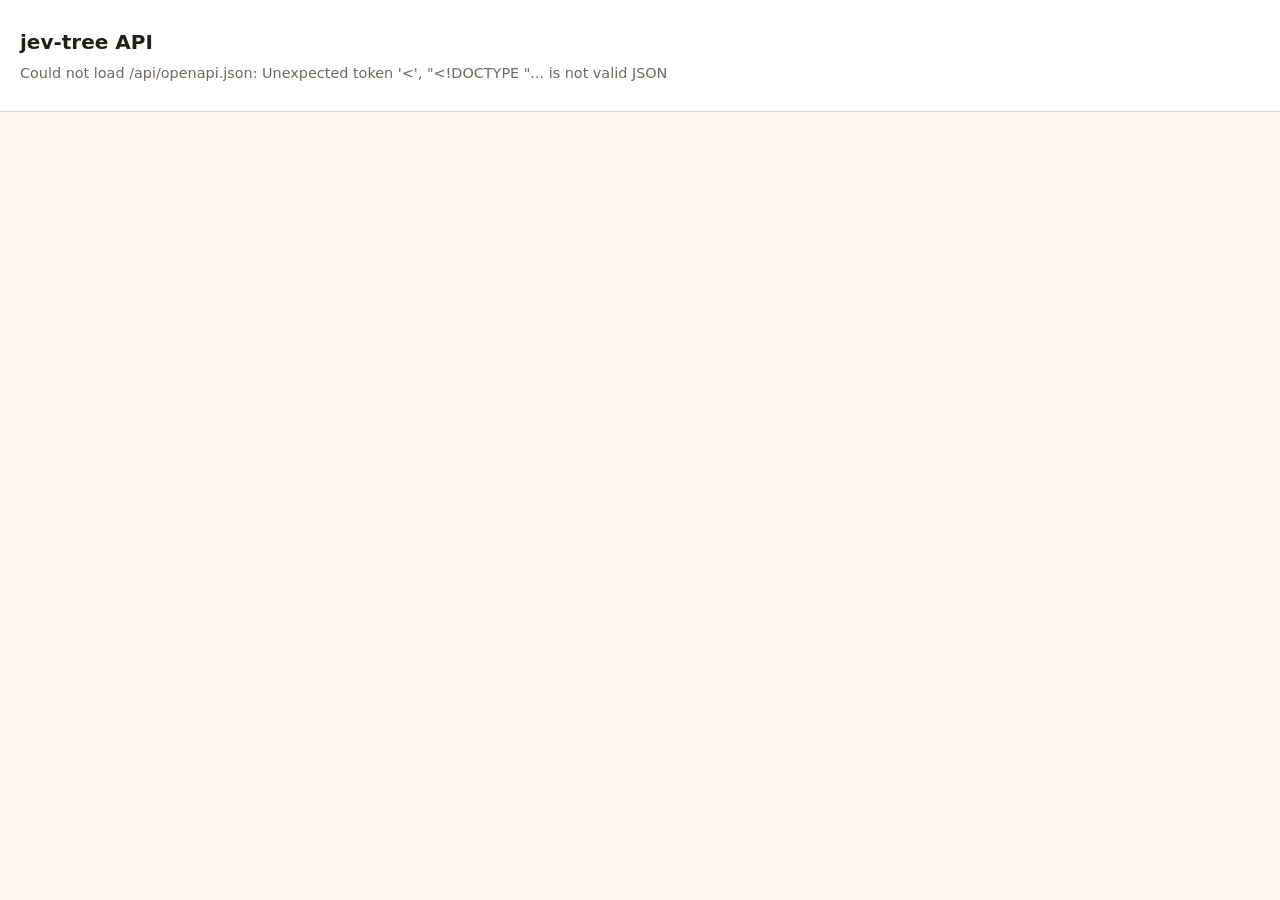
==== static/docs.html @ 5326a560 "Initial commit: jev-tree 0.2.5 public release" ====
<!DOCTYPE html>
<html lang="en">
<head>
<meta charset="utf-8">
<meta name="viewport" content="width=device-width, initial-scale=1">
<title>jev-tree API</title>
<link rel="icon" type="image/png" sizes="32x32" href="/static/favicon-32.png">
<style>
  :root { --ink:#23201c; --dim:#6d675f; --line:#ded6c9; --bg:#faf7f1; --card:#fff; --accent:#8a5a2b; }
  * { box-sizing: border-box; }
  body { margin:0; background:var(--bg); color:var(--ink); line-height:1.6;
    font-family: system-ui, -apple-system, "Apple SD Gothic Neo", "Malgun Gothic", sans-serif; }
  code, pre { font-family: ui-monospace, SFMono-Regular, Menlo, Consolas, monospace; font-size:.86rem; }
  header { border-bottom:1px solid var(--line); padding:1.6rem 1.25rem; background:var(--card); }
  header h1 { margin:0; font-size:1.25rem; }
  header p { margin:.3rem 0 0; color:var(--dim); font-size:.9rem; }
  header a { color:var(--accent); }
  main { max-width:920px; margin:0 auto; padding:1.25rem; }
  .op { background:var(--card); border:1px solid var(--line); border-radius:10px; margin:0 0 .75rem; overflow:hidden; }
  .op > summary { cursor:pointer; padding:.7rem .9rem; display:flex; gap:.6rem; align-items:baseline; list-style:none; }
  .op > summary::-webkit-details-marker { display:none; }
  .m { font-weight:700; font-size:.72rem; letter-spacing:.04em; padding:.15rem .45rem; border-radius:5px;
    background:#efe9dd; color:var(--accent); min-width:3.6rem; text-align:center; }
  .m.post { background:#e3eede; color:#3f6b33; } .m.delete { background:#f4e0dd; color:#a2403a; }
  .m.patch { background:#f2ead6; color:#8a6a1f; }
  .path { font-family:ui-monospace, Menlo, monospace; font-weight:600; }
  .sum { color:var(--dim); font-size:.88rem; margin-left:auto; text-align:right; }
  .body { padding:0 .9rem .9rem; border-top:1px solid var(--line); }
  .body p { margin:.7rem 0; font-size:.92rem; }
  table { width:100%; border-collapse:collapse; margin:.5rem 0 .2rem; font-size:.86rem; }
  th, td { text-align:left; padding:.32rem .5rem; border-bottom:1px solid var(--line); vertical-align:top; }
  th { color:var(--dim); font-weight:600; }
  pre { background:#f4efe6; border:1px solid var(--line); border-radius:8px; padding:.65rem .8rem;
    overflow:auto; margin:.4rem 0; }
  h2 { font-size:.78rem; text-transform:uppercase; letter-spacing:.07em; color:var(--dim);
    margin:1.6rem 0 .5rem; }
  .lock { font-size:.75rem; color:var(--dim); }
</style>
</head>
<body>
<header>
  <h1 id="title">jev-tree API</h1>
  <p id="sub">Loading <a href="/api/openapi.json">/api/openapi.json</a> …</p>
</header>
<main id="out"></main>
<script>
const esc = (s) => String(s ?? "").replace(/[&<>]/g, (c) => ({ "&": "&amp;", "<": "&lt;", ">": "&gt;" }[c]));

let spec = null;
const deref = (node, seen = 0) => {
  if (!node || typeof node !== "object" || seen > 6) return node;
  if (node.$ref) {
    const path = node.$ref.replace(/^#\//, "").split("/");
    return deref(path.reduce((acc, key) => (acc || {})[key], spec), seen + 1);
  }
  return node;
};

function schemaLine(schema) {
  const s = deref(schema);
  if (!s) return "";
  if (s.type === "array") return `array of ${schemaLine(s.items)}`;
  if (s.enum) return s.enum.map((v) => JSON.stringify(v)).join(" | ");
  return Array.isArray(s.type) ? s.type.join(" | ") : s.type || "object";
}

function fields(schema) {
  const s = deref(schema);
  if (!s || !s.properties) return "";
  const required = new Set(s.required || []);
  const rows = Object.entries(s.properties).map(([name, raw]) => {
    const p = deref(raw);
    const meta = [schemaLine(raw)];
    if (p && p.default !== undefined) meta.push(`default ${JSON.stringify(p.default)}`);
    if (p && p.minimum !== undefined) meta.push(`min ${p.minimum}`);
    if (p && p.maximum !== undefined) meta.push(`max ${p.maximum}`);
    return `<tr><td><code>${esc(name)}${required.has(name) ? " *" : ""}</code></td>
      <td>${esc(meta.join(", "))}</td><td>${esc(p && p.description || "")}</td></tr>`;
  });
  return rows.length ? `<table><tr><th>field</th><th>type</th><th></th></tr>${rows.join("")}</table>` : "";
}

function operation(path, method, op) {
  const secured = (op.security || []).length > 0;
  const params = (op.parameters || []).map((raw) => {
    const p = deref(raw);
    return `<tr><td><code>${esc(p.name)}${p.required ? " *" : ""}</code></td>
      <td>${esc(p.in)}</td><td>${esc(schemaLine(p.schema))}${
        p.schema && p.schema.default !== undefined ? esc(`, default ${JSON.stringify(p.schema.default)}`) : ""
      }</td></tr>`;
  });
  const bodySchema = op.requestBody && op.requestBody.content
    && (op.requestBody.content["application/json"] || {}).schema;
  const responses = Object.entries(op.responses || {}).map(([code, raw]) => {
    const r = deref(raw);
    const s = r.content && (r.content["application/json"] || {}).schema;
    return `<tr><td><code>${esc(code)}</code></td><td>${esc(r.description || "")}</td>
      <td>${esc(s ? schemaLine(s) : "")}</td></tr>`;
  });
  return `<details class="op">
    <summary><span class="m ${method}">${method.toUpperCase()}</span>
      <span class="path">${esc(path)}</span>
      <span class="sum">${esc(op.summary || "")}${secured ? ' <span class="lock">· bearer</span>' : ""}</span>
    </summary>
    <div class="body">
      ${op.description ? `<p>${esc(op.description)}</p>` : ""}
      ${params.length ? `<table><tr><th>parameter</th><th>in</th><th>type</th></tr>${params.join("")}</table>` : ""}
      ${bodySchema ? `<h2>Request body</h2>${fields(bodySchema) || `<pre>${esc(schemaLine(bodySchema))}</pre>`}` : ""}
      ${responses.length ? `<h2>Responses</h2><table><tr><th>code</th><th></th><th>schema</th></tr>${responses.join("")}</table>` : ""}
      ${bodySchema || responses.length ? `<h2>Try it</h2><pre>curl -s ${esc(location.origin + path)}${
        method === "get" ? "" : ` \\\n  -X ${method.toUpperCase()} -H 'content-type: application/json' \\\n  -d '{}'`
      }</pre>` : ""}
    </div>
  </details>`;
}

fetch("/api/openapi.json").then((r) => r.json()).then((doc) => {
  spec = doc;
  document.getElementById("title").textContent = `${doc.info.title} ${doc.info.version}`;
  document.getElementById("sub").innerHTML =
    `${esc(doc.info.description || "")} · <a href="/api/openapi.json">openapi.json</a> · <a href="/">UI</a>`;
  const groups = new Map();
  for (const [path, methods] of Object.entries(doc.paths)) {
    const group = path.split("/")[2] || "root";
    for (const [method, op] of Object.entries(methods)) {
      if (!groups.has(group)) groups.set(group, []);
      groups.get(group).push(operation(path, method, op));
    }
  }
  document.getElementById("out").innerHTML = [...groups]
    .map(([name, ops]) => `<h2>${esc(name)}</h2>${ops.join("")}`).join("");
}).catch((e) => {
  document.getElementById("sub").textContent = `Could not load /api/openapi.json: ${e.message}`;
});
</script>
</body>
</html>
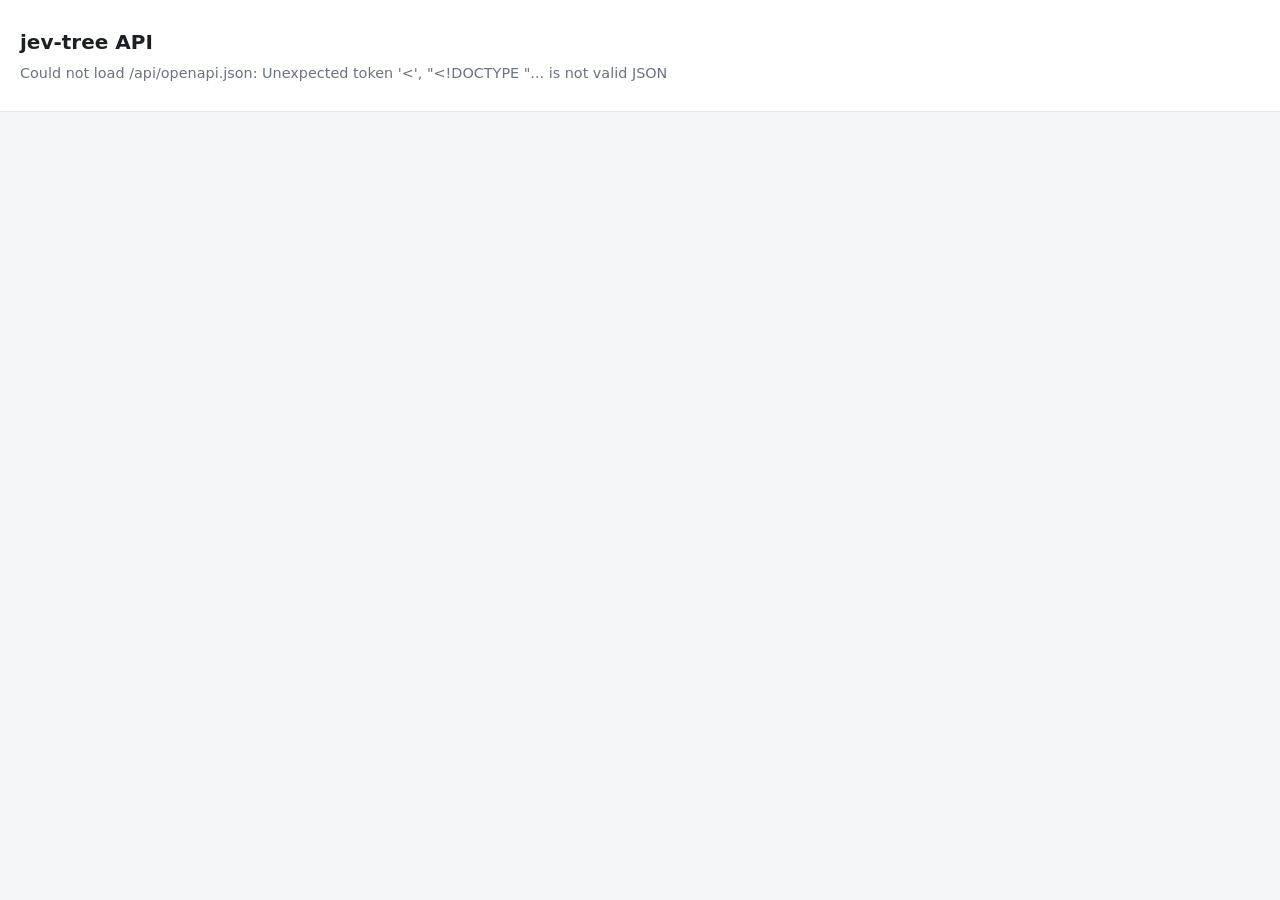
==== commit 5a2779d0: "Shift the lab palette from warm cream to white and light gray. Surfaces, tree nodes, selection, and " ====
--- a/static/docs.html
+++ b/static/docs.html
@@ -6,7 +6,7 @@
 <title>jev-tree API</title>
 <link rel="icon" type="image/png" sizes="32x32" href="/static/favicon-32.png">
 <style>
-  :root { --ink:#23201c; --dim:#6d675f; --line:#ded6c9; --bg:#faf7f1; --card:#fff; --accent:#8a5a2b; }
+  :root { --ink:#1c1f24; --dim:#6b7280; --line:#e4e6ea; --bg:#f4f5f7; --card:#fff; --accent:#3d424a; }
   * { box-sizing: border-box; }
   body { margin:0; background:var(--bg); color:var(--ink); line-height:1.6;
     font-family: system-ui, -apple-system, "Apple SD Gothic Neo", "Malgun Gothic", sans-serif; }
@@ -20,9 +20,9 @@
   .op > summary { cursor:pointer; padding:.7rem .9rem; display:flex; gap:.6rem; align-items:baseline; list-style:none; }
   .op > summary::-webkit-details-marker { display:none; }
   .m { font-weight:700; font-size:.72rem; letter-spacing:.04em; padding:.15rem .45rem; border-radius:5px;
-    background:#efe9dd; color:var(--accent); min-width:3.6rem; text-align:center; }
-  .m.post { background:#e3eede; color:#3f6b33; } .m.delete { background:#f4e0dd; color:#a2403a; }
-  .m.patch { background:#f2ead6; color:#8a6a1f; }
+    background:#eef0f3; color:var(--accent); min-width:3.6rem; text-align:center; }
+  .m.post { background:#e3eee6; color:#3f6b33; } .m.delete { background:#f4e4e2; color:#a2403a; }
+  .m.patch { background:#e8eef5; color:#3d5270; }
   .path { font-family:ui-monospace, Menlo, monospace; font-weight:600; }
   .sum { color:var(--dim); font-size:.88rem; margin-left:auto; text-align:right; }
   .body { padding:0 .9rem .9rem; border-top:1px solid var(--line); }
@@ -30,7 +30,7 @@
   table { width:100%; border-collapse:collapse; margin:.5rem 0 .2rem; font-size:.86rem; }
   th, td { text-align:left; padding:.32rem .5rem; border-bottom:1px solid var(--line); vertical-align:top; }
   th { color:var(--dim); font-weight:600; }
-  pre { background:#f4efe6; border:1px solid var(--line); border-radius:8px; padding:.65rem .8rem;
+  pre { background:#f4f5f7; border:1px solid var(--line); border-radius:8px; padding:.65rem .8rem;
     overflow:auto; margin:.4rem 0; }
   h2 { font-size:.78rem; text-transform:uppercase; letter-spacing:.07em; color:var(--dim);
     margin:1.6rem 0 .5rem; }
